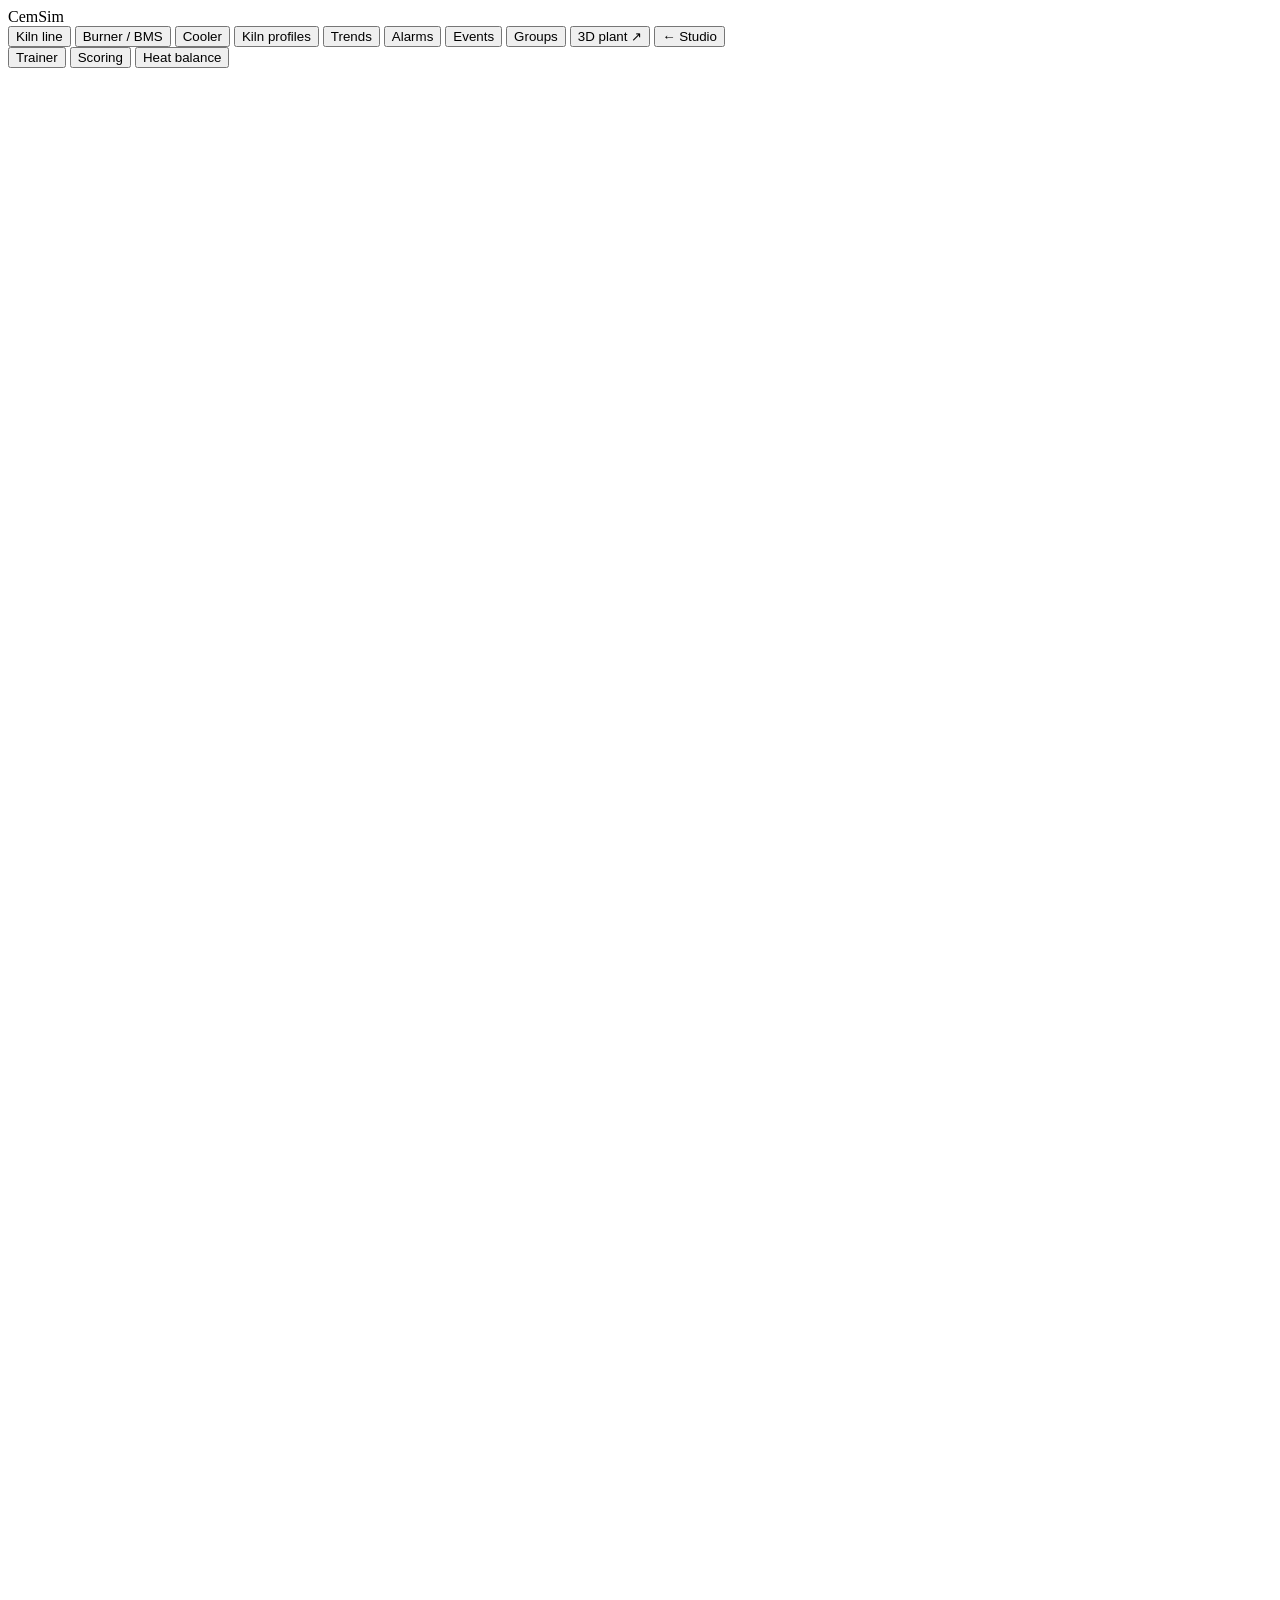
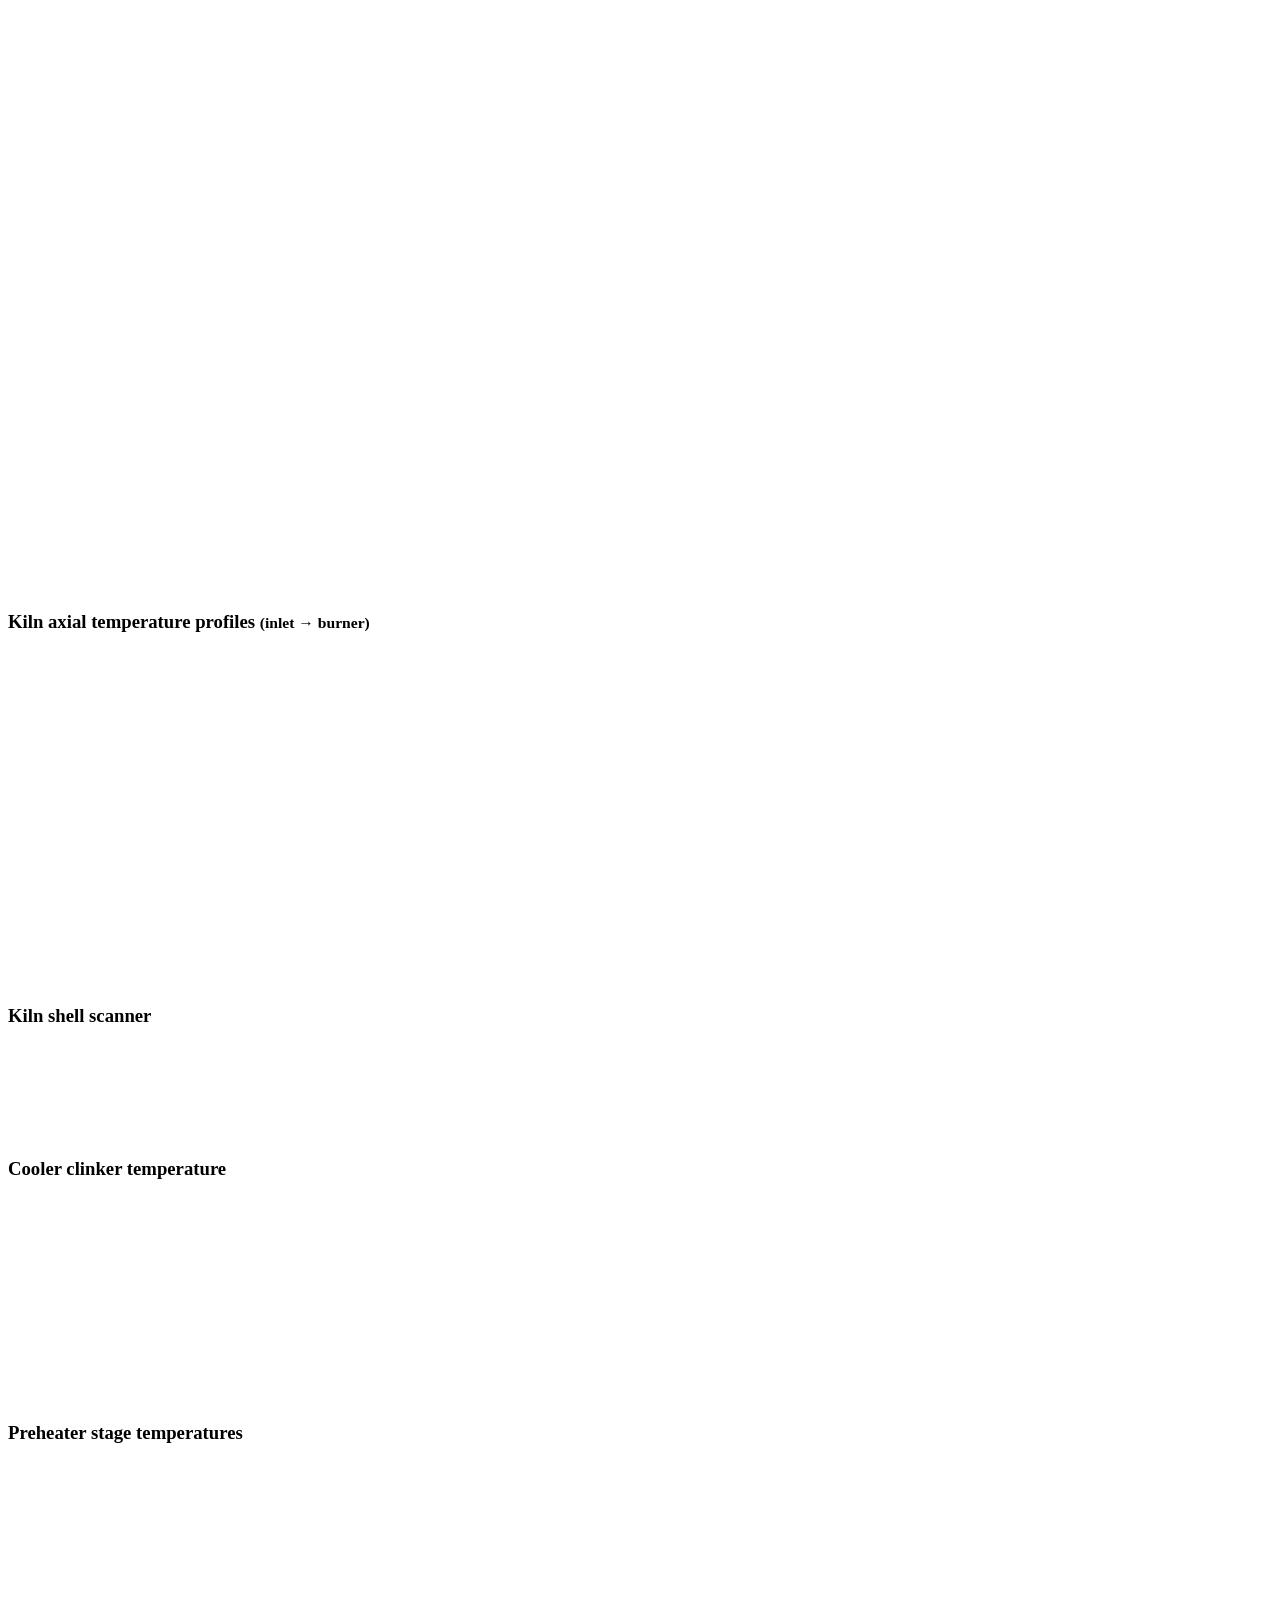
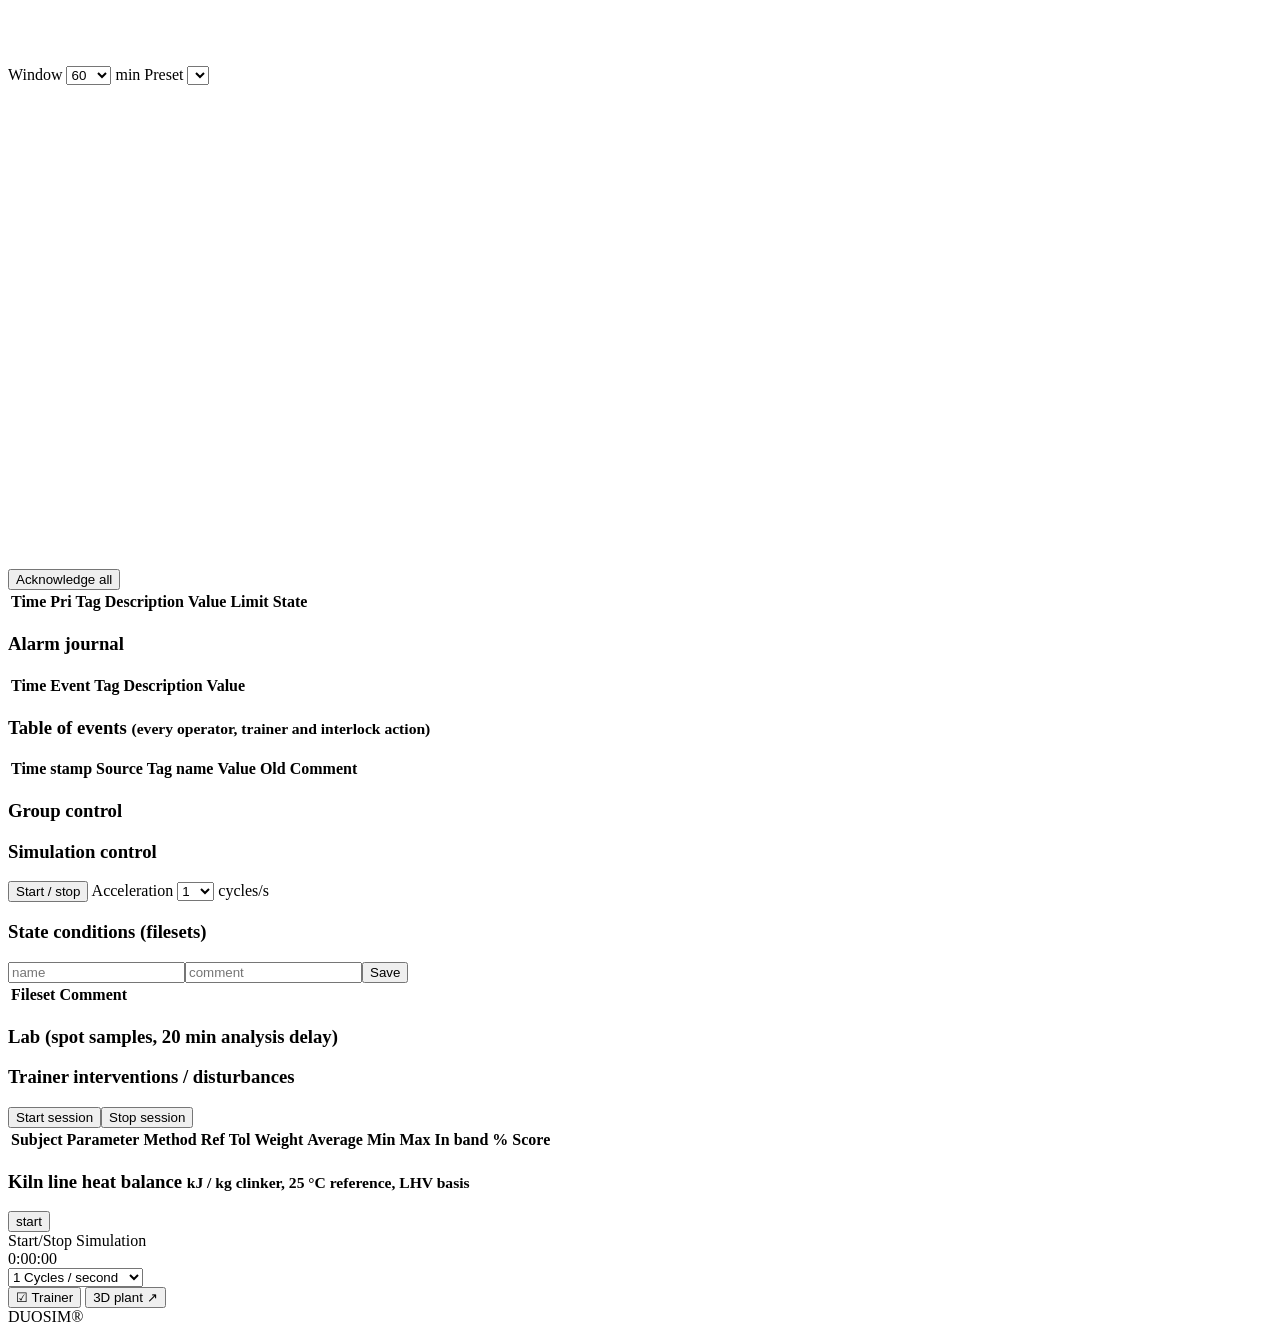
==== duosim/web/index.html @ 60179cd3 "Rename CemSim to DuoSim Package cemsim -> duosim, CEMSIM_* -> DUOSIM_* environment variables, .cemsi" ====
<!doctype html>
<html lang="en">
<head>
<meta charset="utf-8">
<meta name="viewport" content="width=device-width, initial-scale=1">
<title>DuoSim Kiln Line</title>
<link rel="stylesheet" href="/static/style.css">
</head>
<body>
<svg id="gdefs" width="0" height="0" style="position:absolute" aria-hidden="true"></svg>
<div id="app">
  <nav id="nav">
    <div class="brand">Cem<span>Sim</span></div>
    <button data-screen="plant" class="active">Kiln line</button>
    <button data-screen="burner">Burner / BMS</button>
    <button data-screen="cooler">Cooler</button>
    <button data-screen="profiles">Kiln profiles</button>
    <button data-screen="trends">Trends</button>
    <button data-screen="alarms">Alarms <b id="nav-alarm-count"></b></button>
    <button data-screen="events">Events</button>
    <button data-screen="groups">Groups</button>
    <button id="nav3d" class="trainer" title="live 3-D plant (new window)">3D plant &#8599;</button>
    <button id="navStudio" class="trainer" title="back to the Studio: design equipment by prompt, other simulators">&#8592; Studio</button>
    <div class="sep"></div>
    <button data-screen="trainer" class="trainer">Trainer</button>
    <button data-screen="scoring" class="trainer">Scoring</button>
    <button data-screen="balance" class="trainer">Heat balance</button>
  </nav>
  <main id="main">
    <div id="alarm-banner"></div>
    <section id="scr-plant" class="screen active"><svg id="mimic" viewBox="0 0 1400 780"></svg></section>
    <section id="scr-burner" class="screen"><svg id="burner" viewBox="0 0 1400 780"></svg></section>
    <section id="scr-cooler" class="screen"><svg id="coolersvg" viewBox="0 0 1400 780"></svg></section>
    <section id="scr-profiles" class="screen">
      <div class="panel"><h3>Kiln axial temperature profiles <small>(inlet &rarr; burner)</small></h3><canvas id="prof" height="330"></canvas></div>
      <div class="panel"><h3>Kiln shell scanner</h3><canvas id="scanner" height="90"></canvas></div>
      <div class="panel two">
        <div><h3>Cooler clinker temperature</h3><canvas id="coolprof" height="200"></canvas></div>
        <div><h3>Preheater stage temperatures</h3><canvas id="phprof" height="200"></canvas></div>
      </div>
    </section>
    <section id="scr-trends" class="screen">
      <div class="panel">
        <div class="toolbar">
          <label>Window <select id="trend-win"><option>10</option><option>30</option><option selected>60</option><option>180</option><option>720</option></select> min</label>
          <label>Preset <select id="trend-preset"></select></label>
          <span id="trend-tags"></span>
        </div>
        <canvas id="trend" height="480"></canvas>
        <div id="trend-legend"></div>
      </div>
    </section>
    <section id="scr-alarms" class="screen">
      <div class="panel"><div class="toolbar"><button id="ack-all">Acknowledge all</button></div>
        <table id="alarm-table" class="grid"><thead><tr><th>Time</th><th>Pri</th><th>Tag</th><th>Description</th><th>Value</th><th>Limit</th><th>State</th></tr></thead><tbody></tbody></table>
        <h3>Alarm journal</h3>
        <table id="alarm-hist" class="grid"><thead><tr><th>Time</th><th>Event</th><th>Tag</th><th>Description</th><th>Value</th></tr></thead><tbody></tbody></table>
      </div>
    </section>
    <section id="scr-events" class="screen">
      <div class="panel"><h3>Table of events <small>(every operator, trainer and interlock action)</small></h3>
        <table id="event-table" class="grid"><thead><tr><th>Time stamp</th><th>Source</th><th>Tag name</th><th>Value</th><th>Old</th><th>Comment</th></tr></thead><tbody></tbody></table>
      </div>
    </section>
    <section id="scr-groups" class="screen"><div class="panel"><h3>Group control</h3><div id="group-grid"></div></div></section>
    <section id="scr-trainer" class="screen">
      <div class="panel two">
        <div>
          <h3>Simulation control</h3>
          <div class="row"><button id="btn-run2">Start / stop</button>
            <label>Acceleration <select id="speed2"><option>1</option><option>2</option><option>5</option><option>10</option><option>20</option><option>50</option></select> cycles/s</label></div>
          <h3>State conditions (filesets)</h3>
          <div class="row"><input id="snap-name" placeholder="name"><input id="snap-comment" placeholder="comment" style="flex:2"><button id="snap-save">Save</button></div>
          <table id="snap-table" class="grid"><thead><tr><th>Fileset</th><th>Comment</th><th></th></tr></thead><tbody></tbody></table>
          <h3>Lab (spot samples, 20 min analysis delay)</h3>
          <div id="lab-box"></div>
        </div>
        <div>
          <h3>Trainer interventions / disturbances</h3>
          <div id="dist-box"></div>
        </div>
      </div>
    </section>
    <section id="scr-scoring" class="screen">
      <div class="panel"><div class="toolbar"><button id="sess-start">Start session</button><button id="sess-stop">Stop session</button><span id="sess-total"></span></div>
        <table id="score-table" class="grid"><thead><tr><th>Subject</th><th>Parameter</th><th>Method</th><th>Ref</th><th>Tol</th><th>Weight</th><th>Average</th><th>Min</th><th>Max</th><th>In band %</th><th>Score</th></tr></thead><tbody></tbody></table>
      </div>
    </section>
    <section id="scr-balance" class="screen">
      <div class="panel"><h3>Kiln line heat balance <small>kJ / kg clinker, 25 &deg;C reference, LHV basis</small></h3><div id="hb-box"></div></div>
    </section>
  </main>
  <footer id="footer">
    <div class="units" id="unit-lights"></div>
    <button id="btn-run" class="runbtn">start</button>
    <div class="clock"><div>Start/Stop Simulation</div><div id="simclock">0:00:00</div>
      <select id="speed"><option value="1">1 Cycles / second</option><option value="2">2 Cycles / second</option><option value="5">5 Cycles / second</option><option value="10">10 Cycles / second</option><option value="20">20 Cycles / second</option><option value="50">50 Cycles / second</option></select></div>
    <button class="trainerbtn" data-screen="trainer">&#9745; Trainer</button>
    <button class="trainerbtn" id="open3d" title="open the live 3-D plant in a new window">3D plant &#8599;</button>
    <div class="kpis" id="footer-kpis"></div>
    <div class="fc" id="fc-box"></div>
    <div class="logo">DUOSIM<span>&reg;</span></div>
  </footer>
</div>
<div id="faceplate" class="hidden"></div>
<div id="toasts"></div>
<script src="/static/app.js"></script>
</body>
</html>
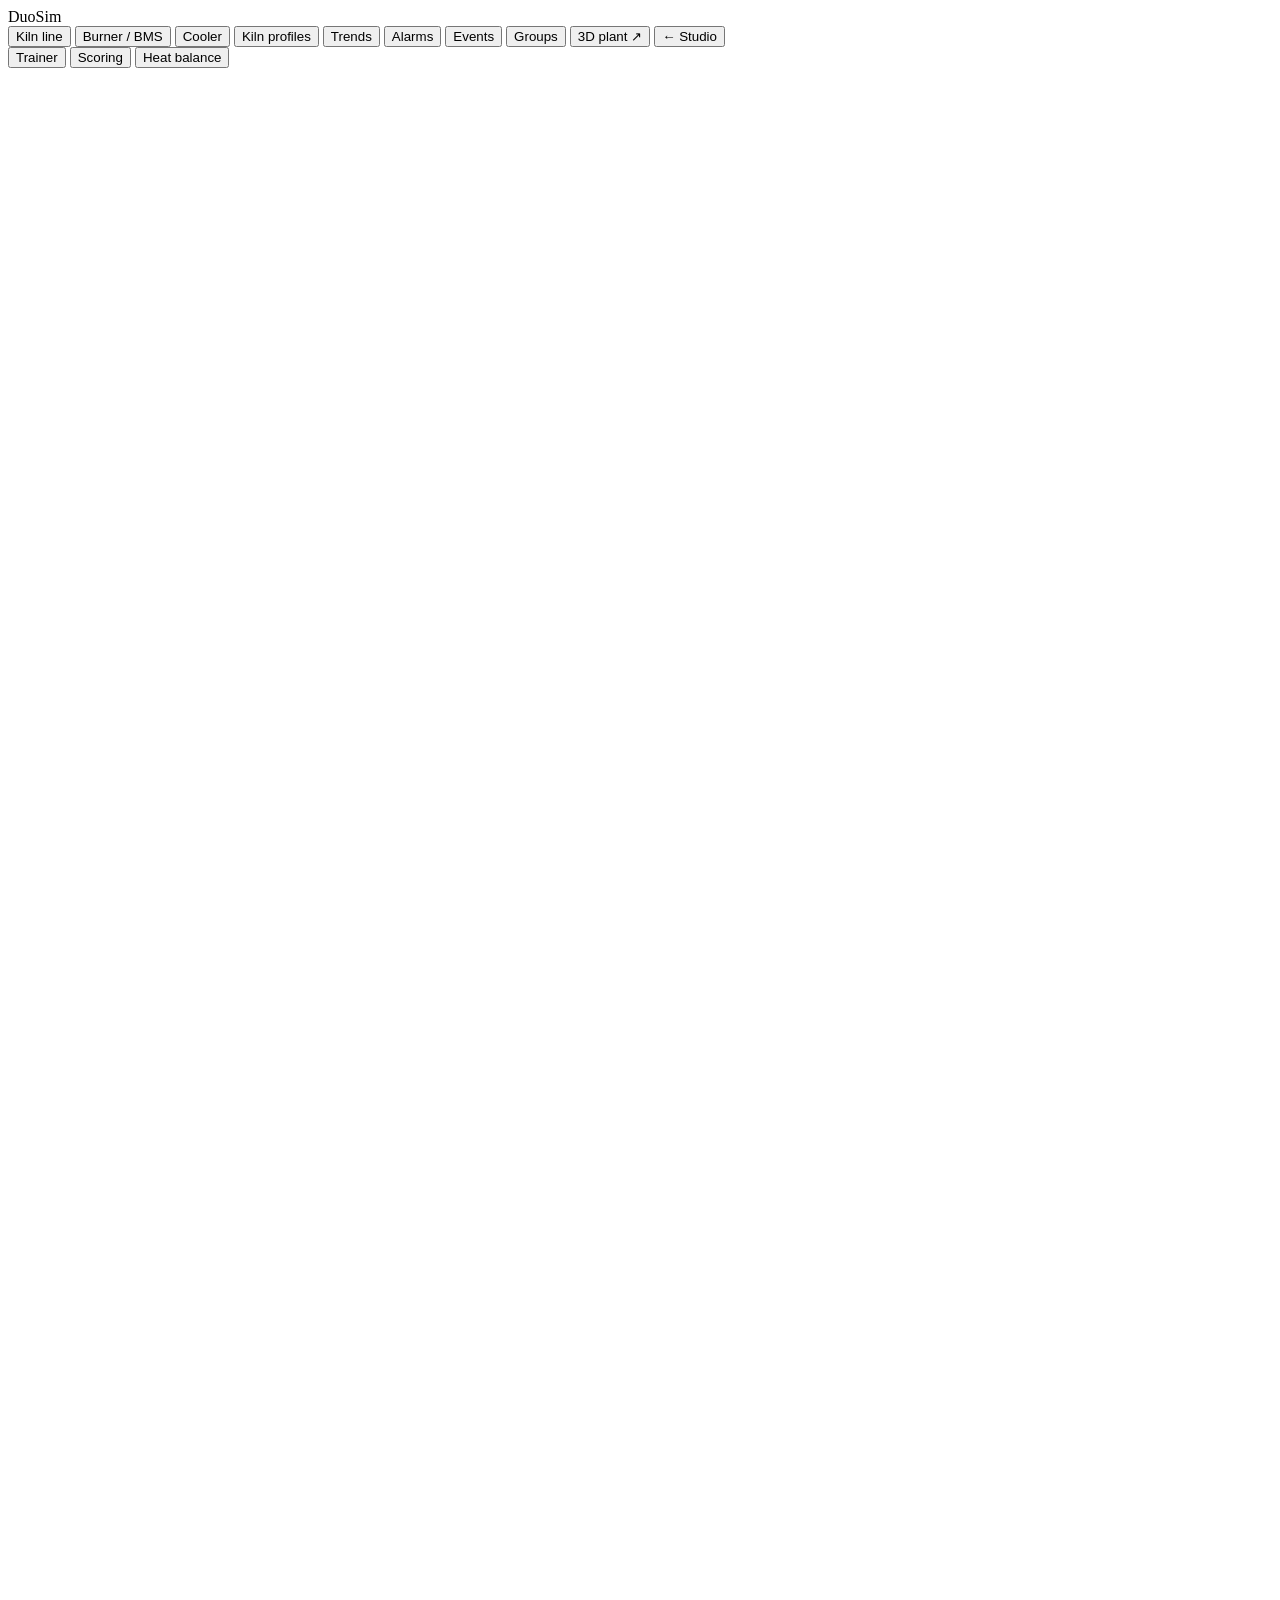
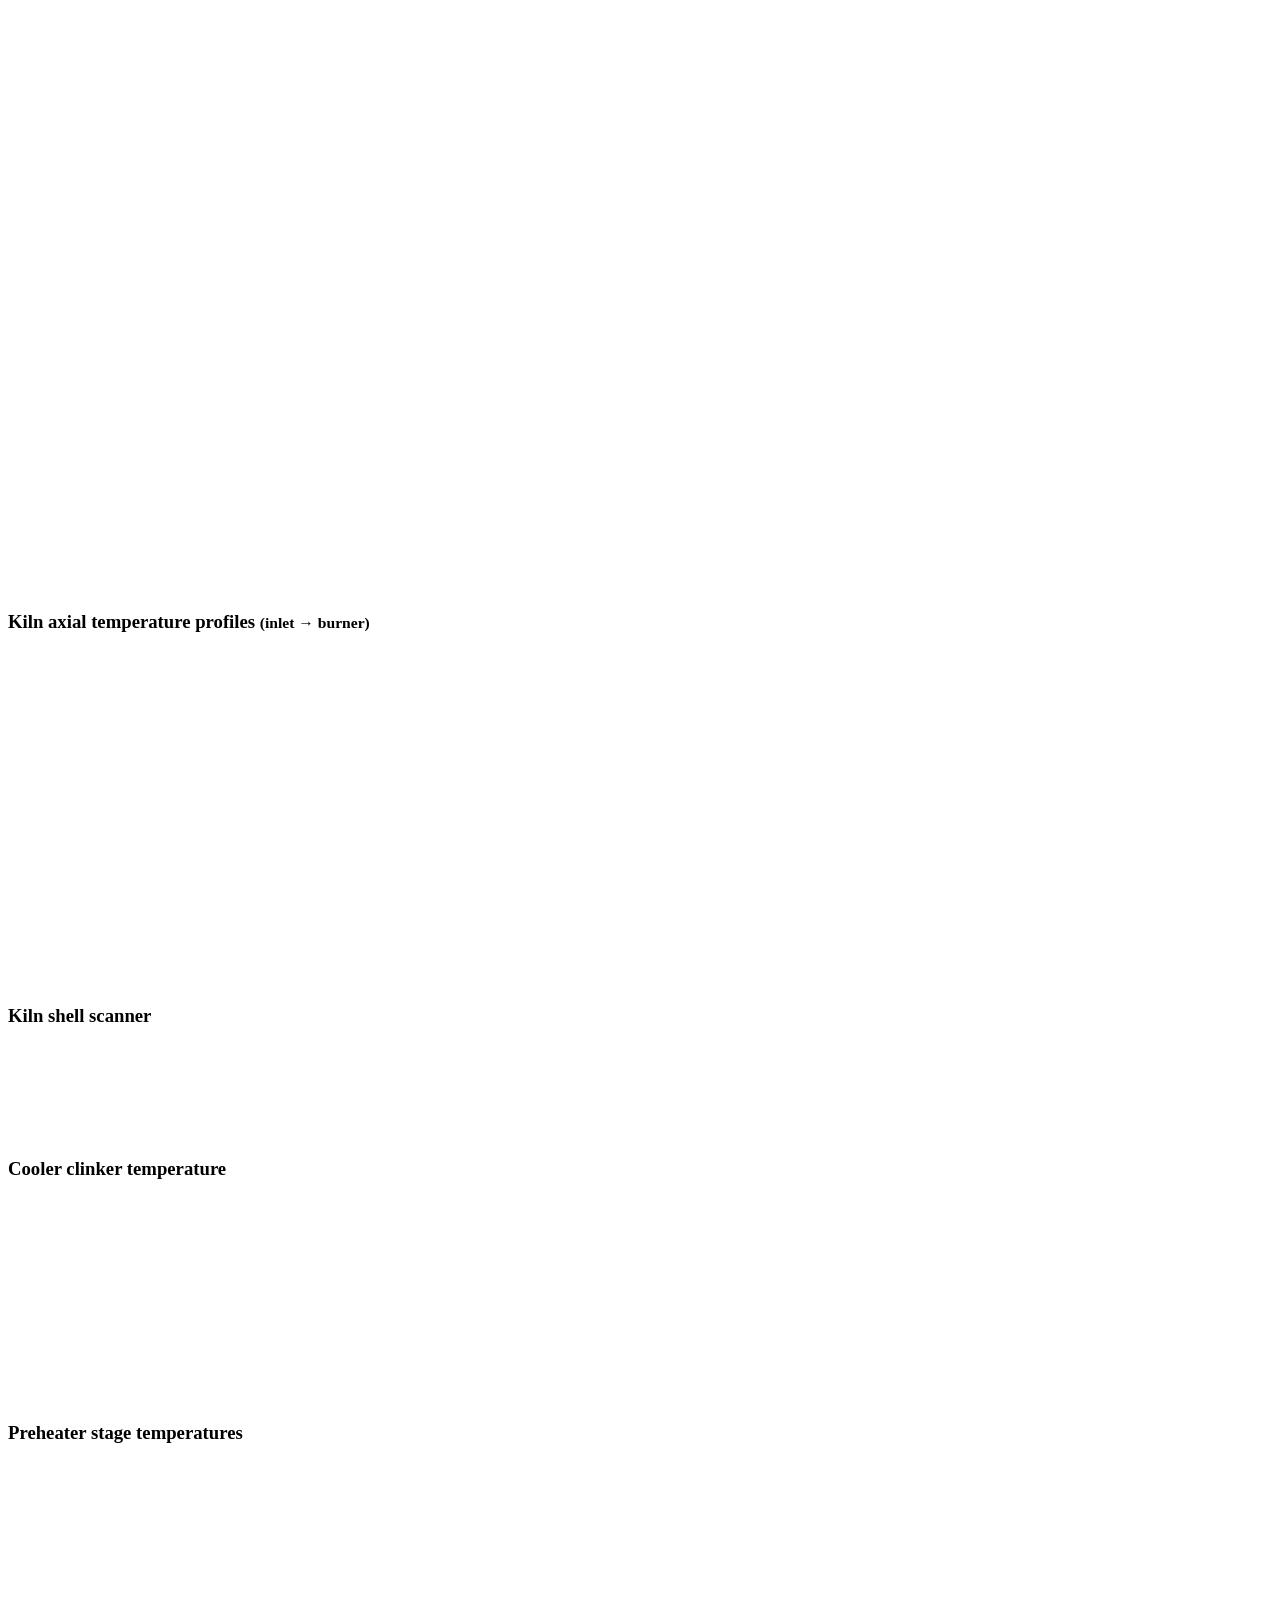
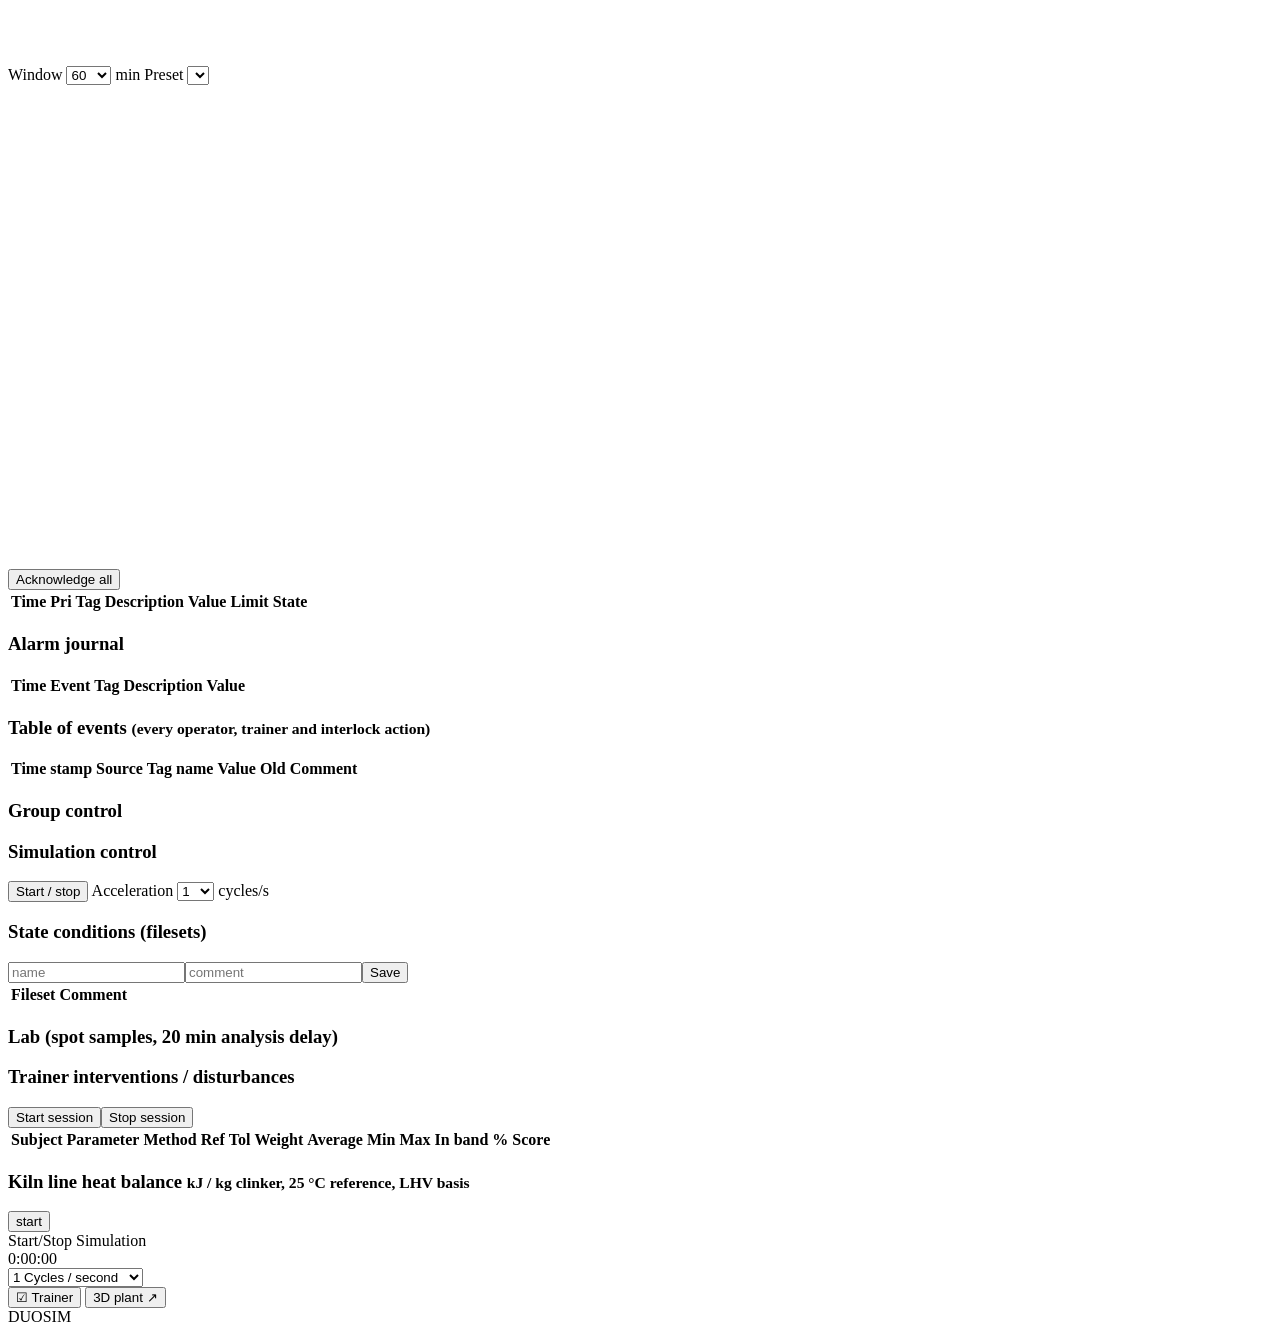
==== commit 149156a9: "Product polish, spec preview, browser tests and documentation - Studio draws a three.js preview of a" ====
--- a/duosim/web/index.html
+++ b/duosim/web/index.html
@@ -3,6 +3,7 @@
 <head>
 <meta charset="utf-8">
 <meta name="viewport" content="width=device-width, initial-scale=1">
+<link rel="icon" href="/favicon.svg" type="image/svg+xml">
 <title>DuoSim Kiln Line</title>
 <link rel="stylesheet" href="/static/style.css">
 </head>
@@ -10,7 +11,7 @@
 <svg id="gdefs" width="0" height="0" style="position:absolute" aria-hidden="true"></svg>
 <div id="app">
   <nav id="nav">
-    <div class="brand">Cem<span>Sim</span></div>
+    <div class="brand">Duo<span>Sim</span></div>
     <button data-screen="plant" class="active">Kiln line</button>
     <button data-screen="burner">Burner / BMS</button>
     <button data-screen="cooler">Cooler</button>
@@ -99,7 +100,7 @@
     <button class="trainerbtn" id="open3d" title="open the live 3-D plant in a new window">3D plant &#8599;</button>
     <div class="kpis" id="footer-kpis"></div>
     <div class="fc" id="fc-box"></div>
-    <div class="logo">DUOSIM<span>&reg;</span></div>
+    <div class="logo">DUOSIM</div>
   </footer>
 </div>
 <div id="faceplate" class="hidden"></div>
